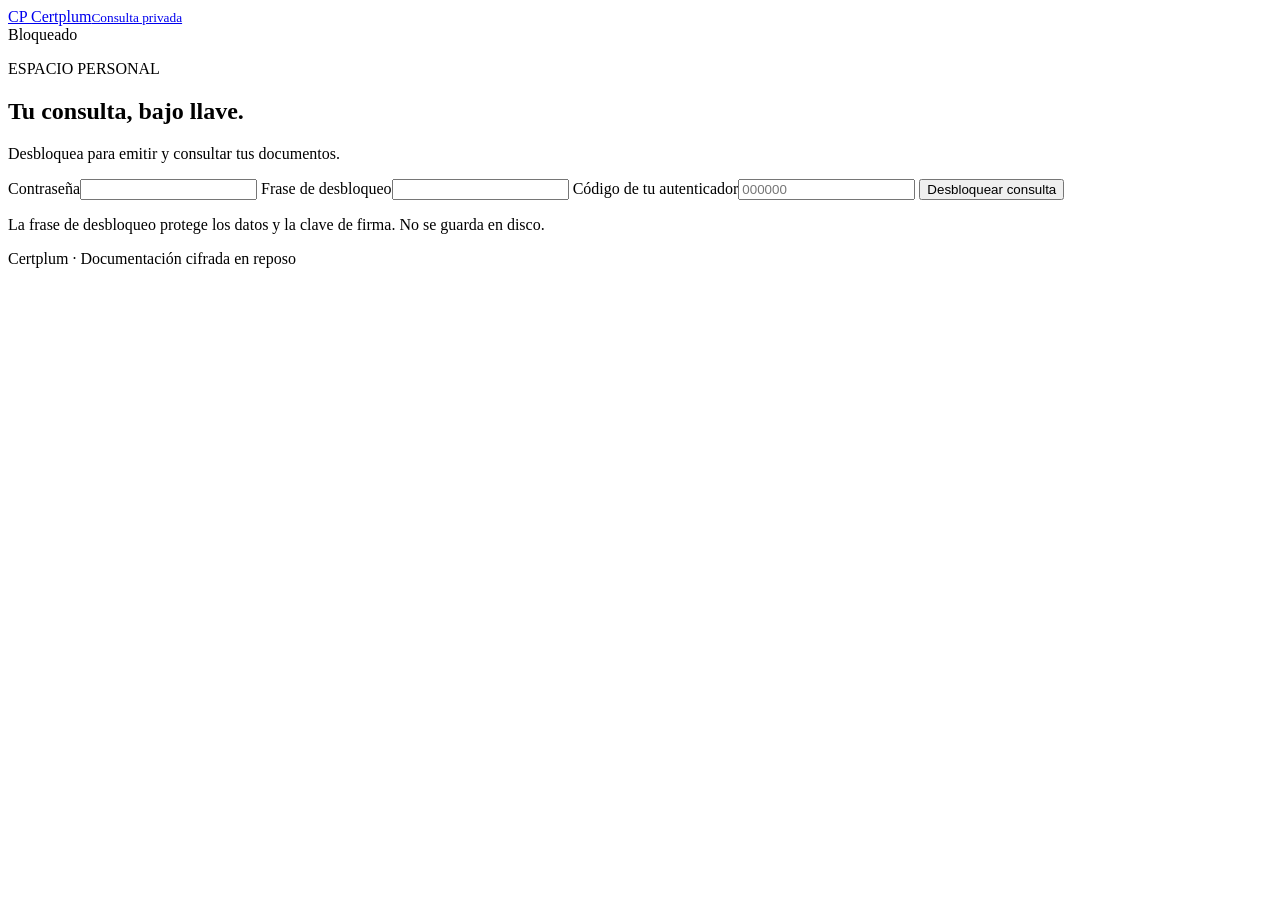
==== internal/httpserver/web/index.html @ bca15607 "Add Certplum community app, documentation and portable packages build" ====
<!doctype html>
<html lang="es"><head><meta charset="utf-8"><meta name="viewport" content="width=device-width,initial-scale=1"><title>Certplum</title><link rel="stylesheet" href="/style.css"><script src="/app.js" defer></script></head>
<body><header><a class="brand" href="/">CP <span>Certplum<small>Consulta privada</small></span></a><div class="header-actions"><span id="state" class="badge">Bloqueado</span><button id="lock" class="secondary" hidden>Bloquear</button></div></header>
<main><p id="message" role="status" aria-live="polite"></p>
<section id="login-panel" class="card login"><div class="eyebrow">ESPACIO PERSONAL</div><h1>Tu consulta, bajo llave.</h1><p class="muted">Desbloquea para emitir y consultar tus documentos.</p><form id="login-form">
<label>Contraseña<input name="password" type="password" autocomplete="current-password" required maxlength="1024"></label>
<label>Frase de desbloqueo<input name="phrase" type="password" autocomplete="off" required maxlength="2048"></label>
<label>Código de tu autenticador<input name="totp" inputmode="numeric" autocomplete="one-time-code" pattern="[0-9]{6}" maxlength="6" required placeholder="000000"></label>
<button type="submit">Desbloquear consulta</button></form><p class="footnote">La frase de desbloqueo protege los datos y la clave de firma. No se guarda en disco.</p></section>
<div id="workspace" hidden><div class="intro"><div><div class="eyebrow">DOCUMENTACIÓN</div><h1>Un nuevo documento.</h1><p class="muted">Completa, revisa y emite con tu firma electrónica simple.</p></div><nav aria-label="Secciones"><button data-tab="editor" class="secondary">Emitir</button><button data-tab="history" class="secondary">Historial</button><button data-tab="audit" class="secondary">Auditoría</button></nav></div>
<section id="editor" class="columns"><div class="card"><h2>Datos del documento</h2><form id="document-form">
<label>Tipo<select name="kind"><option value="certificado">Certificado</option><option value="evolucion">Evolución clínica</option><option value="epicrisis">Epicrisis</option></select></label>
<div class="patient-search"><label>Buscar en Medplum<input id="patient-query" maxlength="100" placeholder="Nombre o RUT" autocomplete="off"></label><button id="search" type="button" class="secondary">Buscar</button></div><div id="patients" aria-live="polite"></div>
<label>Paciente<input name="patient" required maxlength="180" autocomplete="off"></label><div class="two"><label>RUT<input name="rut" required maxlength="16" placeholder="12.345.678-5" autocomplete="off"></label><label>Fecha del documento<input name="date" type="date" required></label></div>
<label>Contenido<textarea name="content" rows="11" required maxlength="30000" placeholder="Escribe el contenido del documento…"></textarea></label>
<label>Diagnóstico <span class="muted">(opcional)</span><textarea name="diagnosis" rows="2" maxlength="1000"></textarea></label>
<p class="footnote">Revisa los datos antes de emitir. Una vez firmado, el PDF se conserva sin modificaciones. Puedes revocarlo desde el historial.</p><button type="submit">Emitir y firmar PDF</button></form></div>
<aside><div class="card note"><div class="eyebrow">ANTES DE EMITIR</div><h2>Una copia íntegra.</h2><p>El documento incorporará tu firma digital y un código QR para consultar su vigencia.</p><p>La verificación pública solo muestra el hash, la fecha de emisión y el estado.</p><hr><p class="muted">Puedes ingresar los datos a mano aunque Medplum no esté disponible.</p><p class="footnote">La firma con certificado propio puede aparecer como no confiable en lectores que no reconozcan tu certificado.</p></div></aside></section>
<section id="history" class="card" hidden><h2>Documentos emitidos</h2><p class="muted">Las descargas se registran. Revocar conserva el original y actualiza su estado público.</p><button id="refresh" class="secondary">Actualizar historial</button><div id="document-list"></div></section>
<section id="audit" class="card" hidden><h2>Registro de auditoría</h2><p class="muted">Últimos 1.000 eventos. Sin contenido clínico.</p><div id="audit-list"></div></section>
</div></main><footer>Certplum · Documentación cifrada en reposo</footer></body></html>
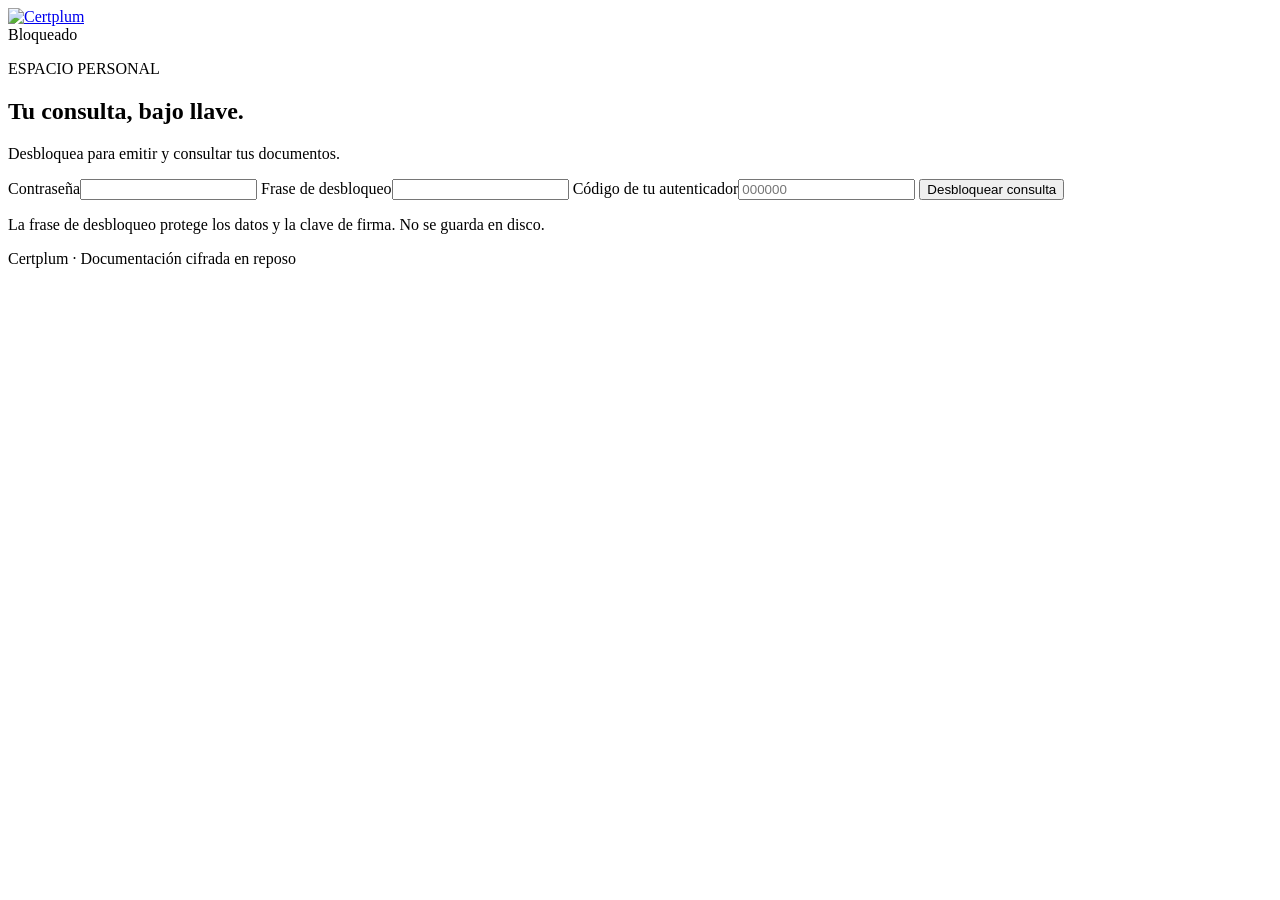
==== commit ae047d44: "Use supplied Certplum logo and app icons" ====
--- a/internal/httpserver/web/index.html
+++ b/internal/httpserver/web/index.html
@@ -1,6 +1,6 @@
 <!doctype html>
-<html lang="es"><head><meta charset="utf-8"><meta name="viewport" content="width=device-width,initial-scale=1"><title>Certplum</title><link rel="stylesheet" href="/style.css"><script src="/app.js" defer></script></head>
-<body><header><a class="brand" href="/">CP <span>Certplum<small>Consulta privada</small></span></a><div class="header-actions"><span id="state" class="badge">Bloqueado</span><button id="lock" class="secondary" hidden>Bloquear</button></div></header>
+<html lang="es"><head><meta charset="utf-8"><meta name="viewport" content="width=device-width,initial-scale=1"><title>Certplum</title><link rel="icon" type="image/png" sizes="32x32" href="/favicon.png"><link rel="icon" type="image/png" sizes="512x512" href="/certplum-icon.png"><link rel="apple-touch-icon" href="/apple-touch-icon.png"><link rel="stylesheet" href="/style.css"><script src="/app.js" defer></script></head>
+<body><header><a class="brand" href="/" aria-label="Certplum, inicio"><img class="brand-logo" src="/certplum-logo.png" alt="Certplum" width="112" height="90"></a><div class="header-actions"><span id="state" class="badge">Bloqueado</span><button id="lock" class="secondary" hidden>Bloquear</button></div></header>
 <main><p id="message" role="status" aria-live="polite"></p>
 <section id="login-panel" class="card login"><div class="eyebrow">ESPACIO PERSONAL</div><h1>Tu consulta, bajo llave.</h1><p class="muted">Desbloquea para emitir y consultar tus documentos.</p><form id="login-form">
 <label>Contraseña<input name="password" type="password" autocomplete="current-password" required maxlength="1024"></label>
